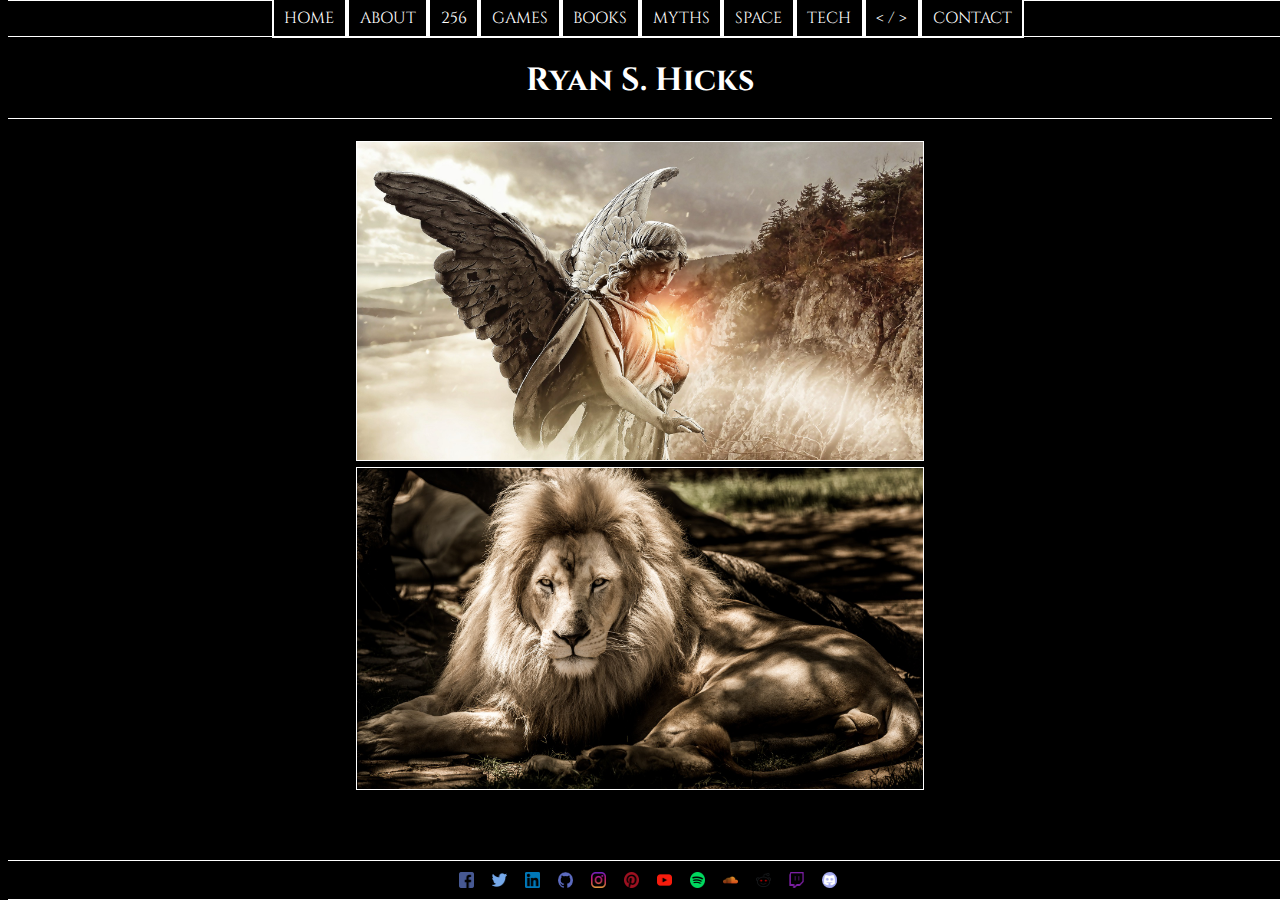
==== index.html @ 386b7764 "Update" ====
<!--
    Description:
    Created: 11/04/2018
        By: Ryan Hicks
    Last Updated: 11/04/2018
        By: Ryan Hicks

    To-Do-List:
        
        256 TECHNOLOGY
        - Link to 256 Technology web pages
        
        GAMES
        - 
        
        BOOKS

        MYTHOLOGY
        - Greek
        - Roman
        - Norse
        - Egyptian
        - Germanic
        - Celtic
        - Incan
        - Indian
        - Native American
        - African
        - Chinese
        
        SPACE
        - Planets (Solar System)
        - Stars
        - Alien Races
        - Orion Black League

        TECHNOLOGY
        - 

        PROGRAMMING
        - Create Index & link to page areas

        CONTACT
        - // LATER // 
-->
<!DOCTYPE html>
<head>
    <meta charset="UTF-8">
    <meta name="viewport" content="width=device-width, initial-scale=1.0">
    <meta http-equiv="X-UA-Compatible" content="ie=edge">
    <title>Ryan S. Hicks</title>
    <link href="https://fonts.googleapis.com/css?family=Cinzel|Cuprum" rel="stylesheet">
    <link href="css/style.css" rel="stylesheet">
</head>
<body>
    <header>
        <nav class="nav-sticky">
            <ul>            
                <li><a href="index.html">Home</a></li>
                <li><a href="about.html">About</a></li>
                <li><a href="256.html">256</a></li>
                <li><a href="games.html">Games</a></li>
                <li><a href="books.html">Books</a></li>
                <li><a href="myths.html">Myths</a></li>
                <li><a href="space.html">Space</a></li>
                <li><a href="tech.html">Tech</a></li>
                <li><a href="prog.html">&lt; / &gt;</a></li>
                <li><a href="contact.html">Contact</a></li>
            </ul>
        </nav>
        <h1><a href = "index.html">Ryan S. Hicks</a></h1>
    </header>
    <main>
        <div class="text-center">
            <img src ="images/angel.jpg" alt="Ryan S. Hicks" class="img-border">
            <img src ="images/lion.jpg" alt="Ryan the Lion" class="img-border">
        </div>
    </main>
    <footer class="footer-sticky">
        <ul>
            <li class="footer-social"><a href="https://www.facebook.com/rshicks256"><img src="images/socialmedia/png/036-facebook.png" alt="Facebook"></a></li>
            <li class="footer-social"><a href="https://twitter.com/rshicks256"><img src="images/socialmedia/png/008-twitter.png" alt="Twitter"></a></li>
            <li class="footer-social"><a href="https://www.linkedin.com/in/rshicks256/"><img src="images/socialmedia/png/027-linkedin.png" alt="LinkedIn"></a></li>
            <li class="footer-social"><a href="https://github.com/rshicks256"><img src="images/socialmedia/png/022-github.png" alt="GitHub"></a></li>     
            <li class="footer-social"><a href="https://www.instagram.com/rsh256/"><img src="images/socialmedia/png/029-instagram.png" alt="Instagram"></a></li>
            <li class="footer-social"><a href="https://www.pinterest.com/rshicks256/"><img src="images/socialmedia/png/021-pinterest.png" alt="Pinterest"></a></li>
            <li class="footer-social"><a href="https://www.youtube.com/channel/UCMdCdA1NGYHor0IWj27Ks1w?view_as=subscriber"><img src="images/socialmedia/png/001-youtube.png" alt="YouTube"></a></li>
            <li class="footer-social"><a href="#"><img src="images/socialmedia/png/012-spotify.png" alt="Spotify"></a></li>
            <li class="footer-social"><a href="https://soundcloud.com/x3ly"><img src="images/socialmedia/png/013-soundcloud.png" alt="Soundcloud"></a></li>
            <li class="footer-social"><a href="https://www.reddit.com/user/rshicks256"><img src="images/socialmedia/png/018-reddit.png" alt="Reddit"></a></li>
            <li class="footer-social"><a href="https://www.twitch.tv/missionarypvp"><img src="images/socialmedia/discordicon/png/016-twitch.png" alt="Twitch"></a></li>
            <li class="footer-social"><a href="https://discordapp.com/channels/352131048160886785/352131048714403840"><img src="images/socialmedia/discordicon/png/015-discord.png" alt="Discord"></a></li>
        </ul> 
    </footer>
</body>
</html>
---- css/style.css ----
/*
/ Description: Master CSS Style Sheet for 256 Technology
/ Created: 10/30/2018
/ By: Ryan Hicks
/ Last Updated: 11/2/2018
/ By: Ryan Hicks

/ ---------->>> INDEX <<<---------- /

Color Reference Library
Class Reference Library
Selector Specificity
Accessability
Handy Notes
Body
    Header
        Heading
        Navigation
    Main
        Section
        Division
        Article
        Form
        Paragraph
        Quote
        Blockqoute
        Citation
        Hyperlink
            Link
            Visited
            Hover
        Ordered List
        Unordered List
        Iframe
        Image
        Button
    Footer
Formatting

/ ---------->>> COLOR REFERENCE LIBRARY <<<---------- /

/ background: #000;
/ text: #fff;

/ ---------->>> CLASS REFERENCE LIBRARY <<<---------- /

/ ---------->>> SELECTOR SPECIFICITY  <<<---------- /

/ ID [#id] > Class [.class] > Type [e.g. header]

/ ---------->>> HANDY NOTES <<<---------- /

em - The value of 1 em is relative to the font-size of the direct parent. Often used in media-queries, em is great for responsiveness, but it can get really confusing tracing back the exchange rate of ems to pixels for each element (1.25em of 1.4em of 16px = ?).

rem - Relative to the font-size of the <html> element, rem makes it really easy to scale all headings and paragraphs on the page. Leaving the <html> with it's default fontsize and setting everything else with rem is a great approach accessibility-wise.

px - Pixels give you the most precision but don't offer any scaling when used in responsive designs. They are reliable, easy to understand, and present a good visual connection between value and actual result (15px is close, maybe just a pixel or two more).

/*

/* ---------->>> ACCESSIBILITY <<<---------- */

/* ---------->>> BODY <<<---------- */

body {
    font-family: "Cinzel", Helvetica, sans-serif;
    font-size: 1rem;
    background-color: #000;
    color: #fff;
    position: relative;
    margin-left: 0;
    margin-right: 0;
    padding-left: .5em;
    padding-right: .5em;
    text-align: left;
}

/* ---------->>> HEADER <<<---------- */

header {
    padding-top: 30px;
    width: 100%;
    text-align: center;
}

/* ---------->>> HEADING <<<---------- */

h1 {
    padding-bottom: .5em;
    border-bottom: .05em solid #fff;
    text-align: center;
}

h2,
h3, 
h4, 
h5, 
h6 {
    text-align: center;
    color: #fff;
}

.h2-underline {
    padding-top: .5em;
    border-top: solid .05em #fff;
}

.h3-underline {
    padding: .5em;
    border-bottom: solid .05em #fff;
    border-top: solid .05em #fff;
}

/* ---------->>> NAVIGATION <<<---------- */

nav ul {
    list-style-type: none;
    text-align: center;
    padding: .4em;
    margin: 0;
    display: flex;
    justify-content: center;
    border-top: .05em solid #fff;
    border-bottom: .05em solid #fff;
}

nav li {
    display: inline-block;
}

nav a {
    text-align: center;
    text-transform: uppercase;
    border-top: .15em solid #fff;
    border-bottom: .15em solid #fff;
    border-left: .15em solid #fff;
    border-right: .15em solid #fff;
    padding-top: .432em;
    padding-bottom: .432em;
    padding-left: .666em;
    padding-right: .666em;
    color: #fff;
    background-color: #000;
}

nav a:active {
    color: #fff;
    background-color: #000;
}

nav a:hover {
    background-color: #fff;
    color: #000;
    border: .1em solid #000;
    font-weight: bold;
}

.nav-sticky {
    position: fixed;
    top: 0;
    width: 100%;
    background-color: #000;
}

/* ---------->>> MAIN <<<---------- */

main {
    color: #fff;
    background-color: #000;
    padding-bottom: 60px;
    padding-left: 1em;
    padding-right: 1em;
    width: 600px;
    margin-left: auto;
    margin-right: auto;
}

/* ---------->>> SECTION <<<---------- */

/* ---------->>> DIVISION <<<---------- */

div {
    color: #fff;
    background-color: #000;
}

.div-rotate {
    transform: rotate(90deg); 
}

.character {
    display: none;
    max-width: 100%;
    margin-left: auto;
    margin-right: auto;
    background-color: #000;
}

/* ---------->>> ARTICLE <<<---------- */

/* ---------->>> FORM <<<---------- */

input {
    width: 20em;
}

textarea {
    width: 20em;
}

/* ---------->>> PARAGRAPH <<<---------- */

p {
    color: #fff;
}

/* ---------->>> QUOTE <<<---------- */

q {
    color: #fff;
}

/* ---------->>> BLOCKQOUTE <<<---------- */

blockquote {
    color: #fff;
    font-size: 1rem;
    font-style: italic;
    text-align: center;
}

/* ---------->>> CITATION <<<---------- */

cite {
    color: #fff;
    font-size: 1rem;
}

/* ---------->>> HYPERLINK <<<---------- */

a {
    background-color: #000;
    text-decoration: none;
}

a:link {
    color: #fff;
}

a:visited {
    color: #fff;
}

a:hover {
    color: #0021CC;
}

/* ---------->>> ORDERED LIST <<<---------- */

/* ---------->>> UNORDERED LIST <<<---------- */

ul {
    list-style-type: none;
}

.ul-center {
    list-style-type: none;
    text-align: center;
    padding: 0;
    margin-left: 1em;
    margin-right: 1em;
    display: flex;
    justify-content: center;
}

.li-center {
    list-style-type: none;
    text-align: center;
    padding: 0;
    margin-left: -.5em;
    margin-right: 2em;
    display: inline-block;
}

.li-underline {
    padding: .5em;
    border-bottom: solid .05em #fff;
    border-top: solid .05em #fff;
}

/* ---------->>> IFRAME <<<---------- */

iframe {
    border: 2px solid white; 
}

/* ---------->>> IMAGE <<<---------- */

img {
    max-width: 100%;
    height: auto;
}

.img-home {
    max-width: 50%;
    height: auto;
    display: block;
    margin-left: auto;
    margin-right: auto;
    margin-top: 25%;
    margin-bottom: 25%;
}

.img-team {
    max-width: 50%;
    height: auto;
    border: .05em solid white; 
    display: block;
    margin-left: auto;
    margin-right: auto;
}

.img-border {
    border: .05em solid white; 
}

.img-gallery {
    width: 100%;
    display: flex;
    justify-content: center;
    align-items: center;
}

.gallery-image {
    display: none;
    max-height: 400px;
    max-width: auto;
    margin-left: auto;
    margin-right: auto;
    border: .05em solid white; 
}

.active {
    display: block;
}

/* ---------->>> BUTTON (SUBMIT) <<<---------- */

.submit {
    color: #fff;
    background-color: #000;
    border: 2px solid #fff;
    display: block;
    margin-left: auto;
    margin-right: auto;
    width: 20em;
    height: 3em;
    font-family: "Cinzel", Helvetica, sans-serif;
}

/* ---------->>> BUTTON (DROPDOWN) <<<---------- */

.btns {
    width: 100%;
    display: flex;
    justify-content: center;
    align-items: center;
}

.btn {
    background-color: #000;
    color: #fff;
    font-size: 20px;
    padding: 5px 20px;
    border-color: #fff;
    cursor: pointer;
}

.prev {
    margin-right: 15px;
}

.btn:disabled {
    background-color: #808080;
    cursor: not-allowed;
}


/*
.dropbtn {
    color: #fff;
    background-color: #000;
    border: 2px solid #fff;
    padding: 16px;
    font-size: 16px;
    cursor: pointer;
    font-family: "Cinzel", Helvetica, sans-serif;
}

.dropbtn:hover, .dropbtn:focus {
    background-color: #fff;
    color: #000;
}

.dropdown {
    position: relative;
    display: inline-block;
}

.dropdown-content {
    display: none;
    position: absolute;
    background-color: #f1f1f1;
    min-width: 160px;
    box-shadow: 0px 8px 16px 0px rgba(0,0,0,0.2);
    z-index: 1;
}

.dropdown-content a {
    color: black;
    padding: 12px 16px;
    text-decoration: none;
    display: block;
}

.dropdown-content a:hover {background-color: #ddd}

.show {display:block;}

/*

/* ---------->>> FOOTER <<<---------- */

footer {
    padding: .25rem 0rem .25rem 0rem;
    text-align: center;
    font-size: .75rem;
    border-top: .05em solid #fff;
    border-bottom: .05em solid #fff;
    width: 100%;
}

footer ul {
    margin: 0;
    padding: 0;
    list-style-type: none;
    justify-content: center;
}

.footer-social {
    display: inline-block;
    position: right;
    width: 18px; 
    height: 18px; 
    margin: 6px 6px;
    border: 0em solid white;
    padding: .1em;
}

.footer-sticky {
    position: fixed;
    bottom: 0;
    width: 100%;
    background-color: #000;
    border: .05em 0 solid white; 
}

/* ---------->>> FORMATTING <<<---------- */

* {
    box-sizing: border-box;
}
.center {
    display: block;
    margin-left: auto;
    margin-right: auto;
}

.text-center {
    text-align: center;
}

.text-left {
    text-align: left;
}

.floatleft {
    float: left;
    /* TRouBLe*/
    margin: 0em 1em 1em 0em;
}

.floatright {
    float: right;
    /* TRouBLe*/
    margin: 0em 1em 1em 0em;
}

.wrapper {
    position: 0 auto;
}

.cinzel {
    font-family: 'Cinzel', serif;
    font-family: 'Cuprum', sans-serif;
}
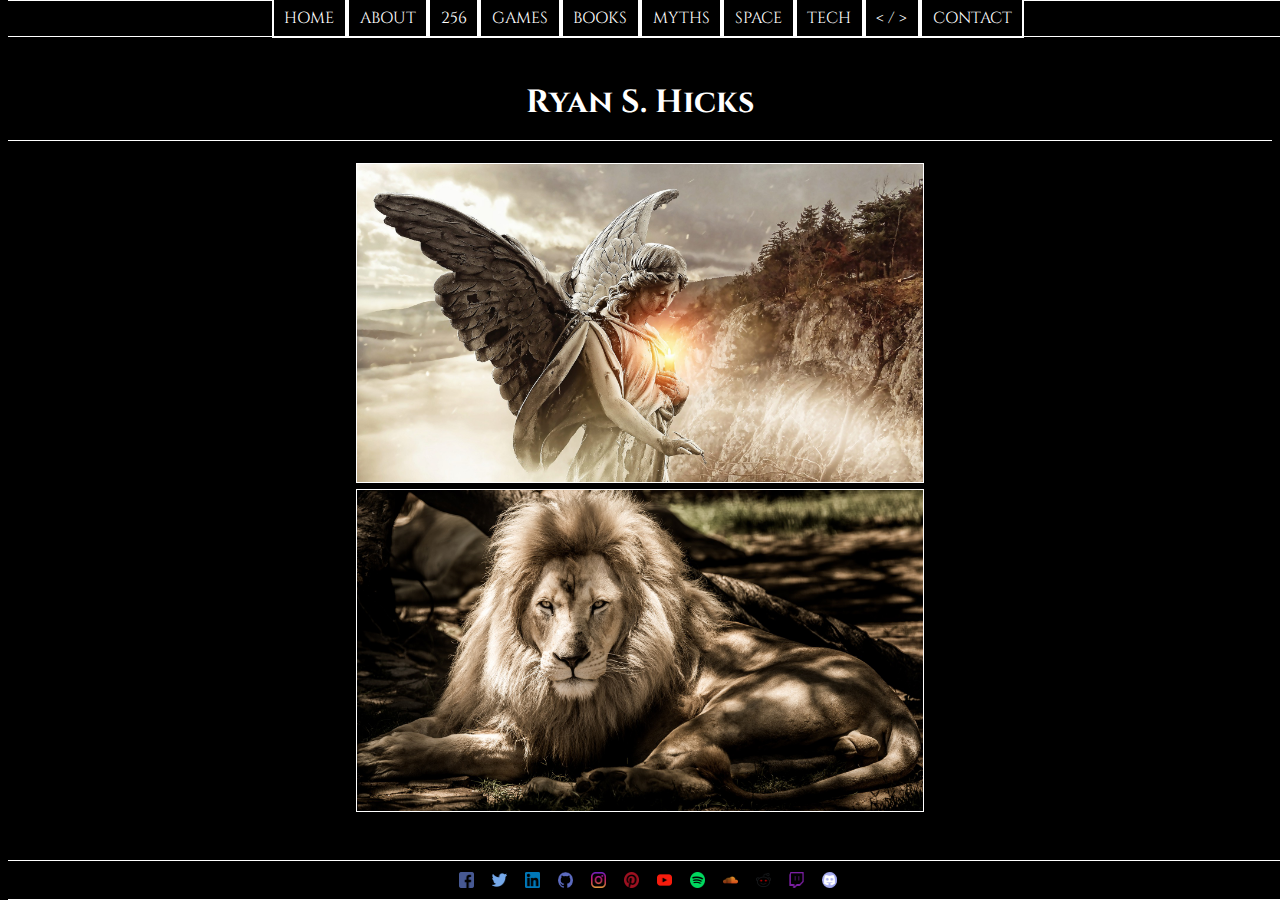
==== commit b96a1ed3: "Favicon" ====
--- a/index.html
+++ b/index.html
@@ -4,53 +4,16 @@
         By: Ryan Hicks
     Last Updated: 11/04/2018
         By: Ryan Hicks
-
-    To-Do-List:
-        
-        256 TECHNOLOGY
-        - Link to 256 Technology web pages
-        
-        GAMES
-        - 
-        
-        BOOKS
-
-        MYTHOLOGY
-        - Greek
-        - Roman
-        - Norse
-        - Egyptian
-        - Germanic
-        - Celtic
-        - Incan
-        - Indian
-        - Native American
-        - African
-        - Chinese
-        
-        SPACE
-        - Planets (Solar System)
-        - Stars
-        - Alien Races
-        - Orion Black League
-
-        TECHNOLOGY
-        - 
-
-        PROGRAMMING
-        - Create Index & link to page areas
-
-        CONTACT
-        - // LATER // 
 -->
 <!DOCTYPE html>
 <head>
     <meta charset="UTF-8">
     <meta name="viewport" content="width=device-width, initial-scale=1.0">
     <meta http-equiv="X-UA-Compatible" content="ie=edge">
-    <title>Ryan S. Hicks</title>
-    <link href="https://fonts.googleapis.com/css?family=Cinzel|Cuprum" rel="stylesheet">
-    <link href="css/style.css" rel="stylesheet">
+    <title>256 Technology</title>
+    <link rel="stylesheet" href="https://fonts.googleapis.com/css?family=Cinzel|Cuprum">
+    <link rel="stylesheet" href="css/style.css">n
+    <link rel="shortcut icon" type="image/jpg" href="C:\Users\Ryan Hicks\Desktop\UI\images\256technology"/>
 </head>
 <body>
     <header>
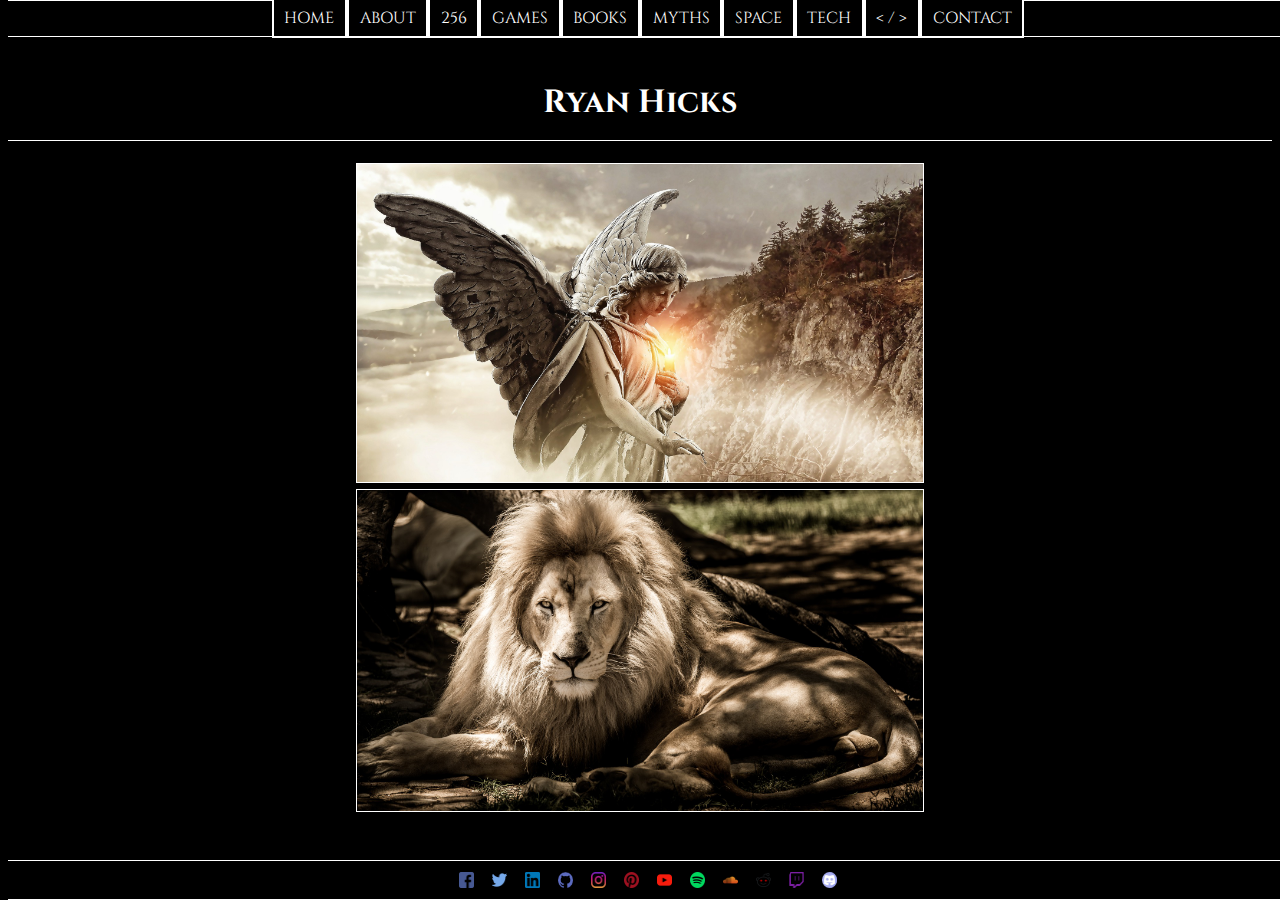
==== commit 79e0b826: "Remove Initial" ====
--- a/index.html
+++ b/index.html
@@ -13,7 +13,7 @@
     <title>256 Technology</title>
     <link rel="stylesheet" href="https://fonts.googleapis.com/css?family=Cinzel|Cuprum">
     <link rel="stylesheet" href="css/style.css">n
-    <link rel="shortcut icon" type="image/jpg" href="C:\Users\Ryan Hicks\Desktop\UI\images\256technology"/>
+    <link rel="shortcut icon" type="image/jpg" href="C:\Users\Ryan Hicks\Desktop\UI\images\256technology\256.png"/>
 </head>
 <body>
     <header>
@@ -31,7 +31,7 @@
                 <li><a href="contact.html">Contact</a></li>
             </ul>
         </nav>
-        <h1><a href = "index.html">Ryan S. Hicks</a></h1>
+        <h1><a href = "index.html">Ryan Hicks</a></h1>
     </header>
     <main>
         <div class="text-center">
